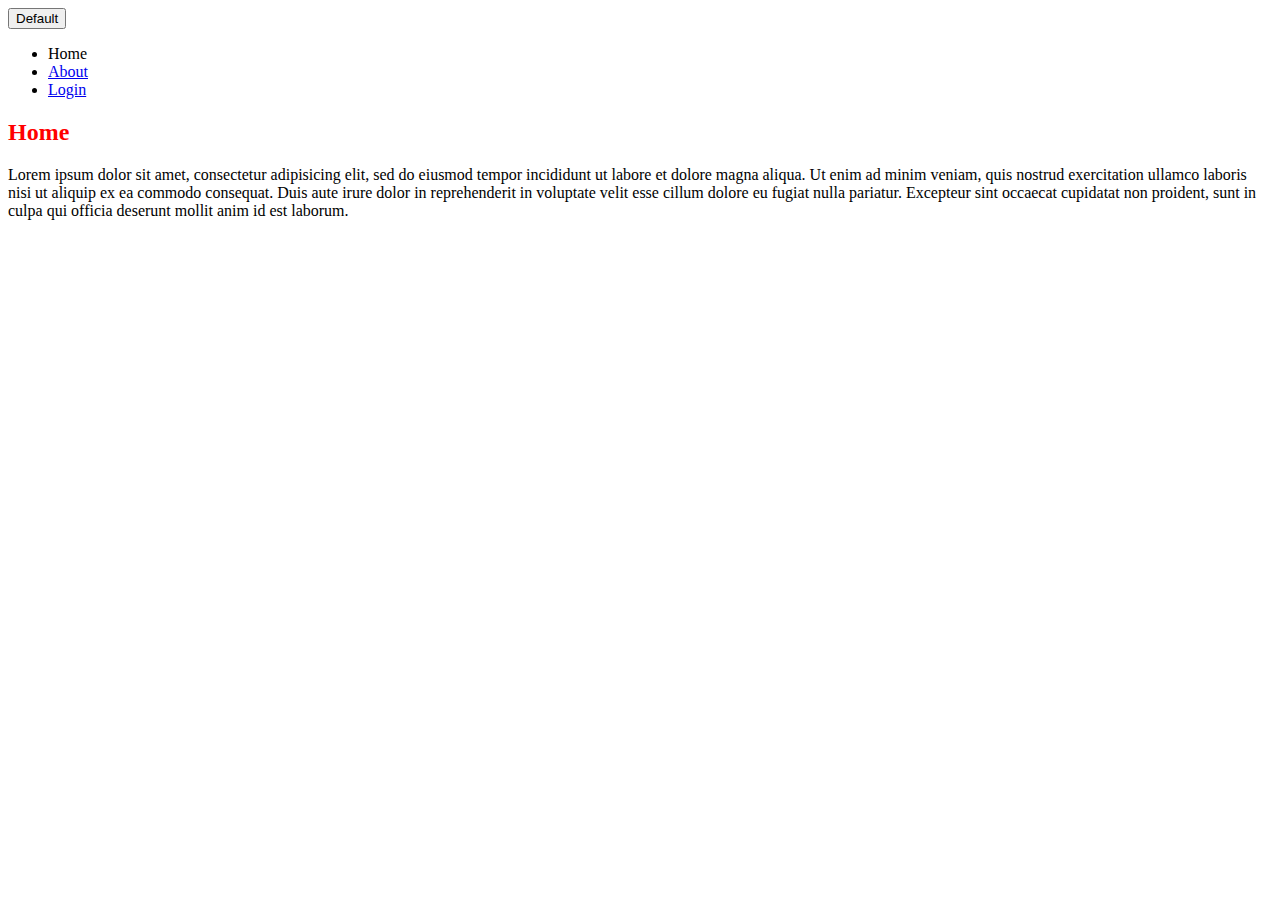
==== CSS/index.html @ bcf8296b "added stylesheet" ====
<!DOCTYPE html>
<html>
<head>
  <title>My first website!</title>
  <link rel="stylesheet" type="text/css" href="style.css">
</head>
<body>
  <button class="btn btn-primary">Default</button>
  <header>
    <nav>
      <ul>
        <li>Home</li>
        <li><a href="about.html">About</a></li>
        <li><a href="login.html">Login</a></li>
      </ul>
    </nav>
  </header>
  <section>
    <h2>Home</h2>
    <p>Lorem ipsum dolor sit amet, consectetur adipisicing elit, sed do eiusmod
    tempor incididunt ut labore et dolore magna aliqua. Ut enim ad minim veniam,
    quis nostrud exercitation ullamco laboris nisi ut aliquip ex ea commodo
    consequat. Duis aute irure dolor in reprehenderit in voluptate velit esse
    cillum dolore eu fugiat nulla pariatur. Excepteur sint occaecat cupidatat non
    proident, sunt in culpa qui officia deserunt mollit anim id est laborum.</p>
  </section>
</body>
</html>
---- CSS/style.css ----
/*Selector {
    Property: value;
}*/

h2 {
    color: red;
}
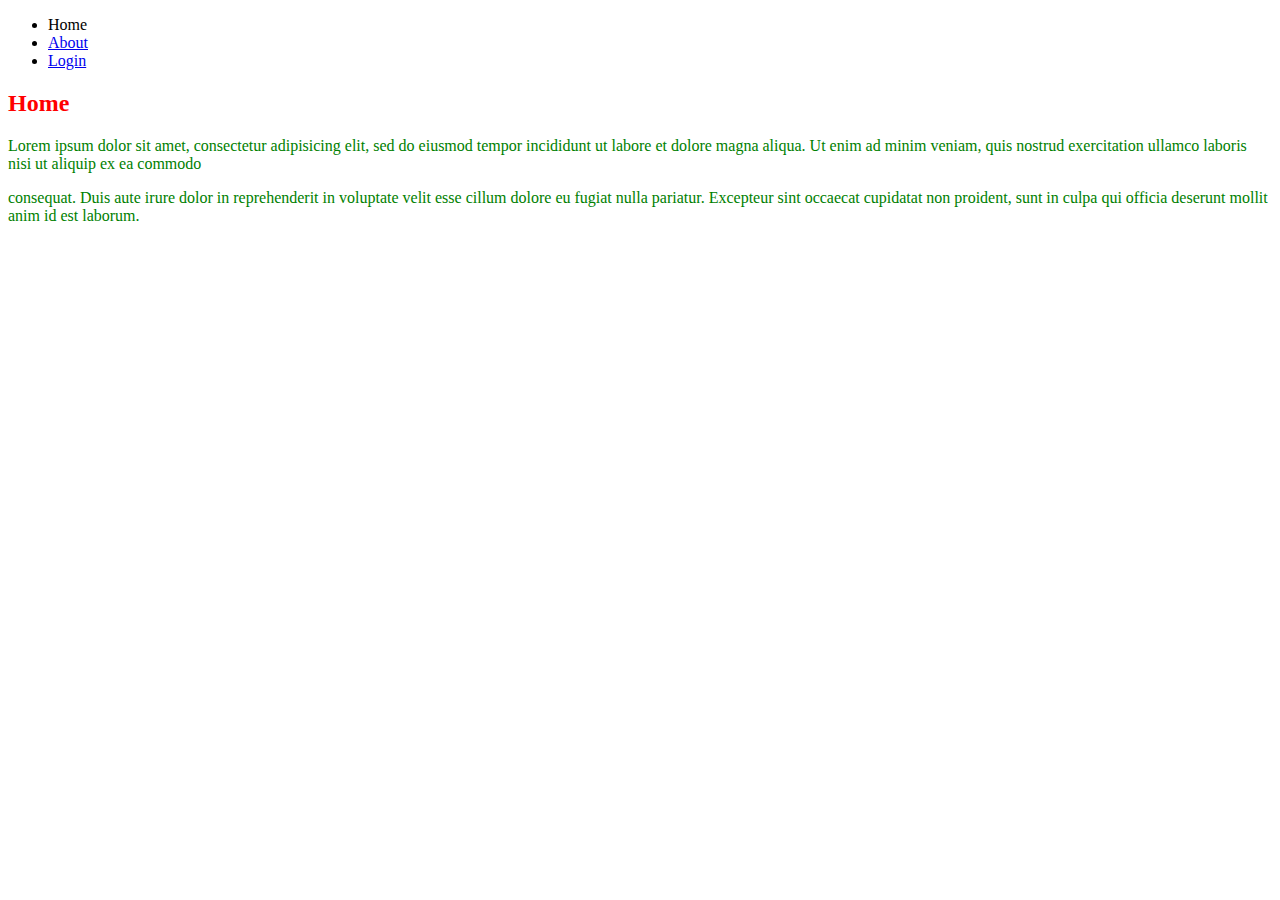
==== commit f04ff842: "44" ====
--- a/CSS/index.html
+++ b/CSS/index.html
@@ -4,11 +4,14 @@
 <head>
   <title>My first website!</title>
   <link rel="stylesheet" type="text/css" href="style.css">
+  <!-- <style>
+    li {background-color: mediumslateblue;}
+  </style> -->
 </head>
 <body>
-  <button class="btn btn-primary">Default</button>
-  <header>
-    <nav>
+  <!-- <button class="btn btn-primary">Default</button> -->
+  <!-- <header style="background-color: green; color: black;">
+    <nav> -->
       <ul>
         <li>Home</li>
         <li><a href="about.html">About</a></li>
@@ -21,7 +24,7 @@
     <p>Lorem ipsum dolor sit amet, consectetur adipisicing elit, sed do eiusmod
     tempor incididunt ut labore et dolore magna aliqua. Ut enim ad minim veniam,
     quis nostrud exercitation ullamco laboris nisi ut aliquip ex ea commodo
-    consequat. Duis aute irure dolor in reprehenderit in voluptate velit esse
+    </p><p>consequat. Duis aute irure dolor in reprehenderit in voluptate velit esse
     cillum dolore eu fugiat nulla pariatur. Excepteur sint occaecat cupidatat non
     proident, sunt in culpa qui officia deserunt mollit anim id est laborum.</p>
   </section>
--- a/CSS/style.css
+++ b/CSS/style.css
@@ -3,5 +3,8 @@
 }*/
 
 h2 {
-    color: red;
-}+    color: red;}
+p {color:palevioletred;}
+
+p {color: green;
+}
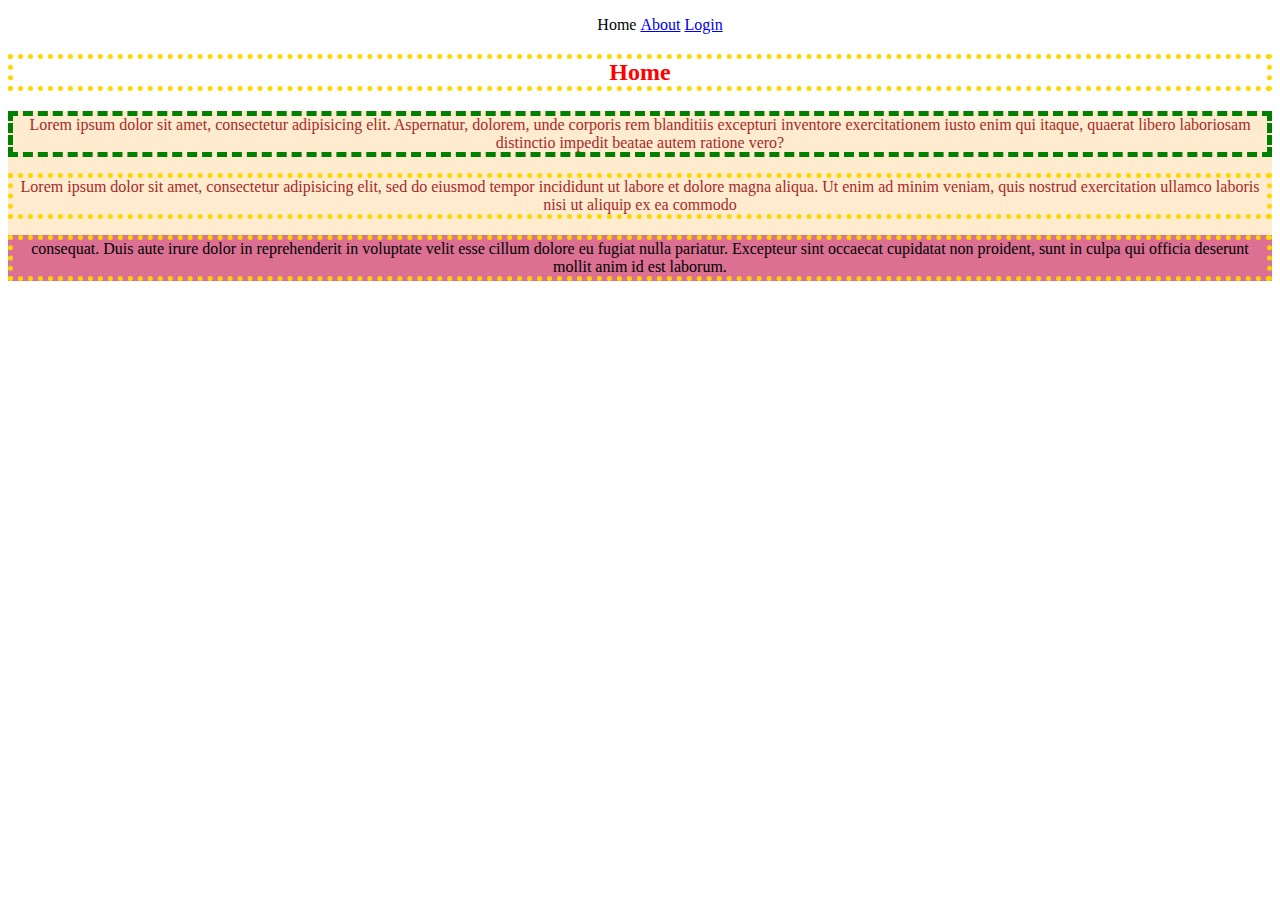
==== commit ebfe0b61: "float images  footers" ====
--- a/CSS/index.html
+++ b/CSS/index.html
@@ -21,12 +21,16 @@
   </header>
   <section>
     <h2>Home</h2>
-    <p>Lorem ipsum dolor sit amet, consectetur adipisicing elit, sed do eiusmod
+    <div id="div1">
+    <p class="webtext active">Lorem ipsum dolor sit amet, consectetur adipisicing elit. Aspernatur, dolorem, unde corporis rem blanditiis excepturi inventore exercitationem iusto enim qui itaque, quaerat libero laboriosam distinctio impedit beatae autem ratione vero?</p>
+    <p class="active">Lorem ipsum dolor sit amet, consectetur adipisicing elit, sed do eiusmod
     tempor incididunt ut labore et dolore magna aliqua. Ut enim ad minim veniam,
     quis nostrud exercitation ullamco laboris nisi ut aliquip ex ea commodo
-    </p><p>consequat. Duis aute irure dolor in reprehenderit in voluptate velit esse
+    </p>
+    <div id="div2"><p>consequat. Duis aute irure dolor in reprehenderit in voluptate velit esse
     cillum dolore eu fugiat nulla pariatur. Excepteur sint occaecat cupidatat non
     proident, sunt in culpa qui officia deserunt mollit anim id est laborum.</p>
+  </div>
   </section>
 </body>
 </html>--- a/CSS/style.css
+++ b/CSS/style.css
@@ -1,10 +1,45 @@
 /*Selector {
     Property: value;
 }*/
+* {
+    text-align: center;
+}
+body {
+    /* background-image: url(background.png); */
+    background-size: cover;
+}      
 
-h2 {
-    color: red;}
-p {color:palevioletred;}
+h2, p {
+    color: red;
+    text-align: center;
+    border: 5px dotted gold;
+    cursor: pointer;
+}
+p {
+    color:palevioletred;
+}
 
-p {color: green;
+p {
+    color: black;
 }
+img {
+    float:left
+}
+footer {clear:both
+}
+li{
+    list-style: none;
+    display: inline-block;
+}
+
+.webtext {
+    border:5px dashed green
+}
+.active {
+    color:brown
+}
+#div1 {
+    background-color: blanchedalmond
+}
+#div2 {background-color: palevioletred;
+}